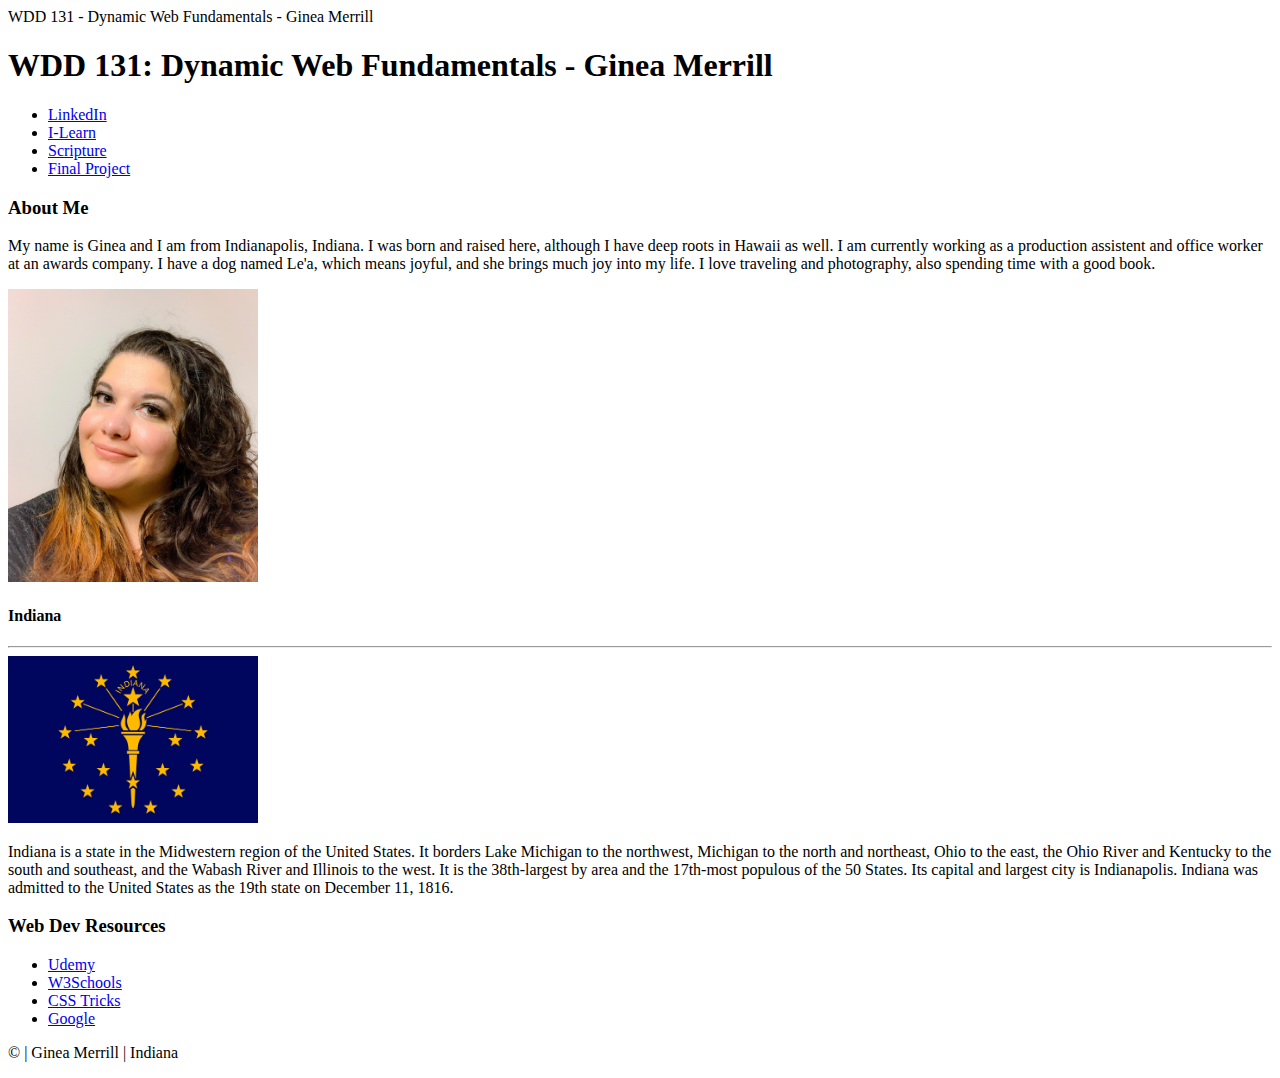
==== index.html @ d7dcb3e5 "set up basic structure of project" ====
<!DOCTYPE html>
<html lang="en">
<head>
    <meta charset="UTF-8">
    <meta name="viewport" content="width=device-width, initial-scale=1.0">
    <meta name="author" content="Ginea Merrill" />
    <meta name="description" content="WDD 131 - Dynamic Web Fundamentals - Ginea Merrill - This is the main page for my big about me webpage and projects."
    <title>WDD 131 - Dynamic Web Fundamentals - Ginea Merrill</title>
</head>
<body>
    <header>
        <h1>WDD 131: Dynamic Web Fundamentals - Ginea Merrill</h1>
        <nav>
            <ul class="navigation">
                <li><a href="https://www.linkedin.com/in/gineamerrill/" title="LinkedIn">LinkedIn</a></li>
                <li><a href="https://byui.instructure.com/" title="I-Learn">I-Learn</a></li>
                <li><a href="https://www.churchofjesuschrist.org/study/scriptures/nt/john/3?lang=eng&id=p16#p16" title="Scriptue">Scripture</a></li>
                <li><a href="#" title="Final Project">Final Project</a></li>
            </ul>
        </nav>
    </header>

    <main>
        <section class="card">
            <h3>About Me</h3>
            <p>My name is Ginea and I am from Indianapolis, Indiana.  I was born and raised here, although I have deep roots in Hawaii as well.  I am currently working as a production assistent and office worker at an awards company.  I have a dog named Le'a, which means joyful, and she brings much joy into my life.  I love traveling and photography, also spending time with a good book.</p>   
            <img src="images/MeInOctober2021.jpg" alt="picture of me" width="250">
            <br>
            <h4>Indiana</h4>
            <hr>
            <img src="images/Flag_of_Indiana.svg.png" alt="indiana state flag" width="250">
            <p>Indiana is a state in the Midwestern region of the United States. It borders Lake Michigan to the northwest, Michigan to the north and northeast, Ohio to the east, the Ohio River and Kentucky to the south and southeast, and the Wabash River and Illinois to the west. It is the 38th-largest by area and the 17th-most populous of the 50 States. Its capital and largest city is Indianapolis. Indiana was admitted to the United States as the 19th state on December 11, 1816.</p>
        </section>
        <section class="card">
            <h3>Web Dev Resources</h3>
            <ul class="resources">
                <li><a href="https://www.udemy.com/" title="Udemy">Udemy</a></li>
                <li><a href="https://www.w3schools.com/" title="w3schools">W3Schools</a></li>
                <li><a href="https://css-tricks.com/" title="CSS Tricks">CSS Tricks</a></li>
                <li><a href="https://www.google.com/" title="Google">Google</a></li>
            </ul>
        </section>
    </main>

    <footer>
        <p>© <span id="currentyear"></span> | Ginea Merrill | Indiana</p>
        <p><span id="lastModified"></span></p>
    </footer>

</body>
</html>
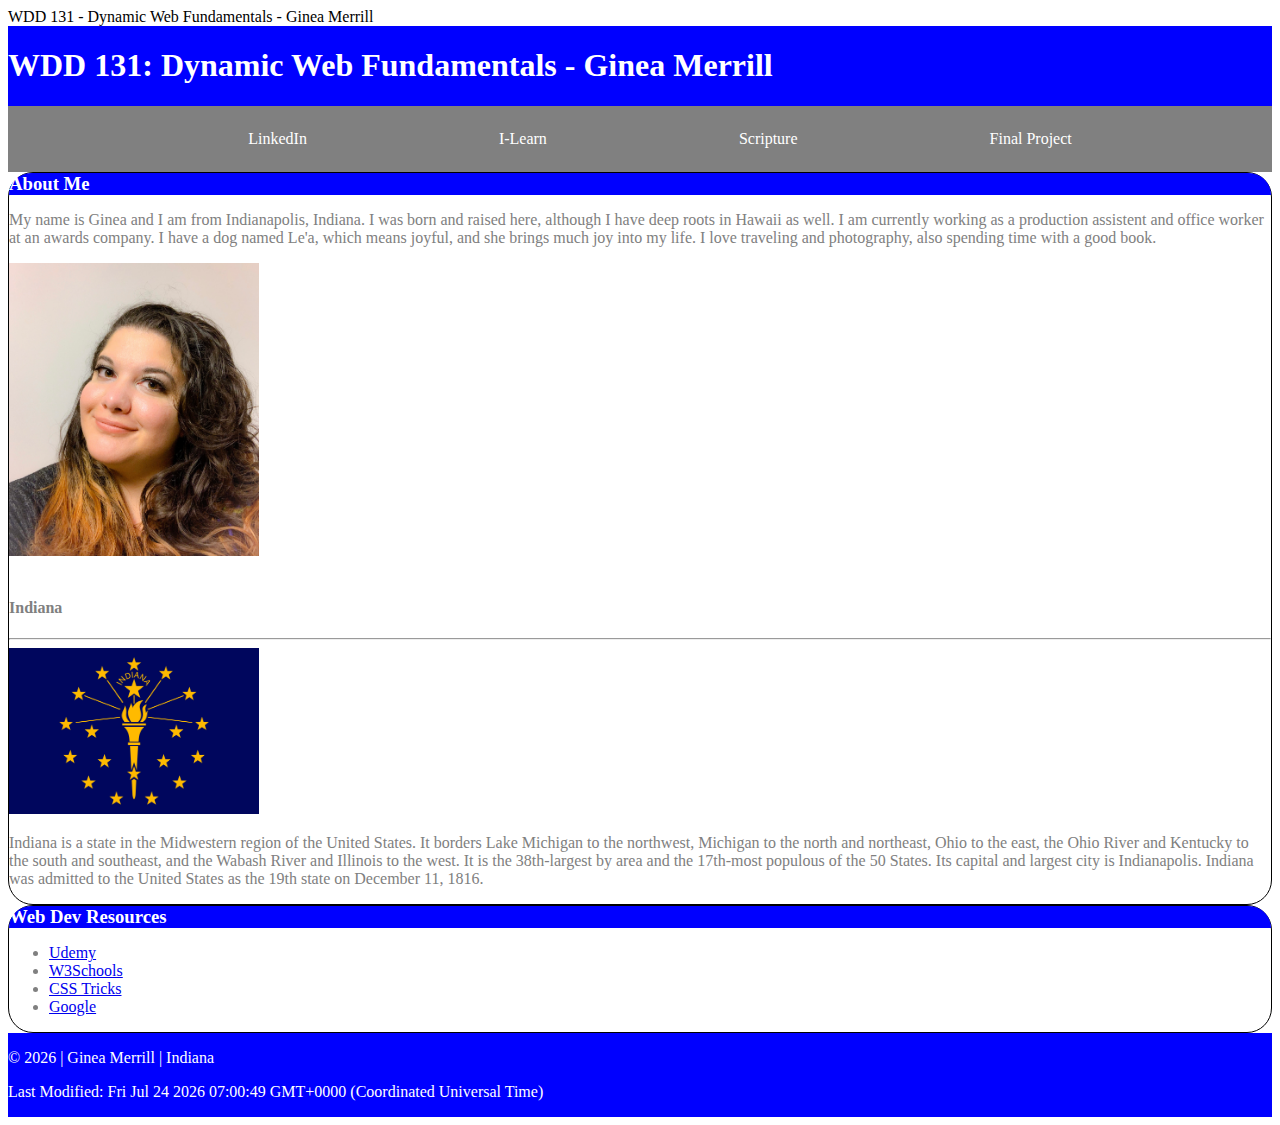
==== commit 3b9cbce8: "added css and javascript" ====
--- a/index.html
+++ b/index.html
@@ -6,46 +6,54 @@
     <meta name="author" content="Ginea Merrill" />
     <meta name="description" content="WDD 131 - Dynamic Web Fundamentals - Ginea Merrill - This is the main page for my big about me webpage and projects."
     <title>WDD 131 - Dynamic Web Fundamentals - Ginea Merrill</title>
+    <link rel="stylesheet" type="text/css" href="styles/base.css" />
+    <script type="text/javascript" src="scripts/getdates.js" defer></script>
 </head>
 <body>
-    <header>
-        <h1>WDD 131: Dynamic Web Fundamentals - Ginea Merrill</h1>
-        <nav>
-            <ul class="navigation">
-                <li><a href="https://www.linkedin.com/in/gineamerrill/" title="LinkedIn">LinkedIn</a></li>
-                <li><a href="https://byui.instructure.com/" title="I-Learn">I-Learn</a></li>
-                <li><a href="https://www.churchofjesuschrist.org/study/scriptures/nt/john/3?lang=eng&id=p16#p16" title="Scriptue">Scripture</a></li>
-                <li><a href="#" title="Final Project">Final Project</a></li>
-            </ul>
-        </nav>
-    </header>
+    <div class="parent">
+        <header>
+            <h1>WDD 131: Dynamic Web Fundamentals - Ginea Merrill</h1>
+            <nav>
+                <ul class="navigation">
+                    <li><a href="https://www.linkedin.com/in/gineamerrill/" target="_blank" title="LinkedIn">LinkedIn</a></li>
+                    <li><a href="https://byui.instructure.com/" target="_blank" title="I-Learn">I-Learn</a></li>
+                    <li><a href="https://www.churchofjesuschrist.org/study/scriptures/nt/john/3?lang=eng&id=p16#p16" target="_blank" title="Scriptue">Scripture</a></li>
+                    <li><a href="#" target="_blank" title="Final Project">Final Project</a></li>
+                </ul>
+            </nav>
+        </header>
 
-    <main>
-        <section class="card">
-            <h3>About Me</h3>
-            <p>My name is Ginea and I am from Indianapolis, Indiana.  I was born and raised here, although I have deep roots in Hawaii as well.  I am currently working as a production assistent and office worker at an awards company.  I have a dog named Le'a, which means joyful, and she brings much joy into my life.  I love traveling and photography, also spending time with a good book.</p>   
-            <img src="images/MeInOctober2021.jpg" alt="picture of me" width="250">
-            <br>
-            <h4>Indiana</h4>
-            <hr>
-            <img src="images/Flag_of_Indiana.svg.png" alt="indiana state flag" width="250">
-            <p>Indiana is a state in the Midwestern region of the United States. It borders Lake Michigan to the northwest, Michigan to the north and northeast, Ohio to the east, the Ohio River and Kentucky to the south and southeast, and the Wabash River and Illinois to the west. It is the 38th-largest by area and the 17th-most populous of the 50 States. Its capital and largest city is Indianapolis. Indiana was admitted to the United States as the 19th state on December 11, 1816.</p>
-        </section>
-        <section class="card">
-            <h3>Web Dev Resources</h3>
-            <ul class="resources">
-                <li><a href="https://www.udemy.com/" title="Udemy">Udemy</a></li>
-                <li><a href="https://www.w3schools.com/" title="w3schools">W3Schools</a></li>
-                <li><a href="https://css-tricks.com/" title="CSS Tricks">CSS Tricks</a></li>
-                <li><a href="https://www.google.com/" title="Google">Google</a></li>
-            </ul>
-        </section>
-    </main>
+        <main>
+            <section class="card one">
+                <h3>About Me</h3>
+                <div class="aboutMe">
+                    <p>My name is Ginea and I am from Indianapolis, Indiana.  I was born and raised here, although I have deep roots in Hawaii as well.  I am currently working as a production assistent and office worker at an awards company.  I have a dog named Le'a, which means joyful, and she brings much joy into my life.  I love traveling and photography, also spending time with a good book.</p>   
+                    <img src="images/MeInOctober2021.jpg" alt="picture of me" width="250">
+                </div>
+                <br>
+                <div class="indiana">
+                    <h4>Indiana</h4>
+                    <hr>
+                    <img src="images/Flag_of_Indiana.svg.png" alt="indiana state flag" width="250">
+                    <p>Indiana is a state in the Midwestern region of the United States. It borders Lake Michigan to the northwest, Michigan to the north and northeast, Ohio to the east, the Ohio River and Kentucky to the south and southeast, and the Wabash River and Illinois to the west. It is the 38th-largest by area and the 17th-most populous of the 50 States. Its capital and largest city is Indianapolis. Indiana was admitted to the United States as the 19th state on December 11, 1816.</p>
+                </div>
+            </section>
+            <section class="card two">
+                <h3>Web Dev Resources</h3>
+                <ul class="resources">
+                    <li><a href="https://www.udemy.com/" target="_blank" title="Udemy">Udemy</a></li>
+                    <li><a href="https://www.w3schools.com/" target="_blank" title="w3schools">W3Schools</a></li>
+                    <li><a href="https://css-tricks.com/" target="_blank" title="CSS Tricks">CSS Tricks</a></li>
+                    <li><a href="https://www.google.com/" target="_blank" title="Google">Google</a></li>
+                </ul>
+            </section>
+        </main>
 
-    <footer>
-        <p>© <span id="currentyear"></span> | Ginea Merrill | Indiana</p>
-        <p><span id="lastModified"></span></p>
-    </footer>
+        <footer>
+            <p>© <span id="currentyear"></span> | Ginea Merrill | Indiana</p>
+            <p><span id="lastModified"></span></p>
+        </footer>
+    </div>
 
 </body>
 </html>--- a/styles/base.css
+++ b/styles/base.css
@@ -0,0 +1,81 @@
+.parent {
+    display: grid;
+    grid-template: auto 1fr auto / auto 1fr auto;
+}
+
+header {
+    grid-column: 1/4;
+    background-color: blue;
+    color: white;
+}
+
+.navigation {
+    display: flex;
+    justify-content: center;
+    list-style: none;
+    background: gray;
+    overflow: hidden;
+    margin: auto;
+    padding-top: 1.5rem;
+    padding-bottom: 1.5rem;
+}
+
+nav a {
+    text-decoration: none;
+    color: white;
+    padding: 6rem
+}
+
+nav a:hover {
+    background-color: black;
+}
+
+.card {
+    background-color: white;
+    color: gray;
+    margin: auto;
+    border: 1px solid black;
+    border-radius: 25px;
+}
+
+.one {
+    grid-column: 1/3;
+}
+
+.two {
+    grid-column: 3/4;
+}
+
+/* .aboutMe img {
+    float: right;
+} */
+
+/* .indiana {
+    display: grid;
+    align-items: center;
+    grid-template-columns: 1fr 1fr 1fr;
+    column-gap: 5px;
+} */
+
+/* .indiana img {
+    float: left;
+}
+
+.indiana p {
+    float: right;
+} */
+
+h3 {
+    background-color: blue;
+    color: white;
+    margin: auto;
+    border-top-left-radius: 25px;
+    border-top-right-radius: 25px;
+    justify-content: center;
+}
+
+footer {
+    grid-column: 1/4;
+    background-color: blue;
+    color: white;
+}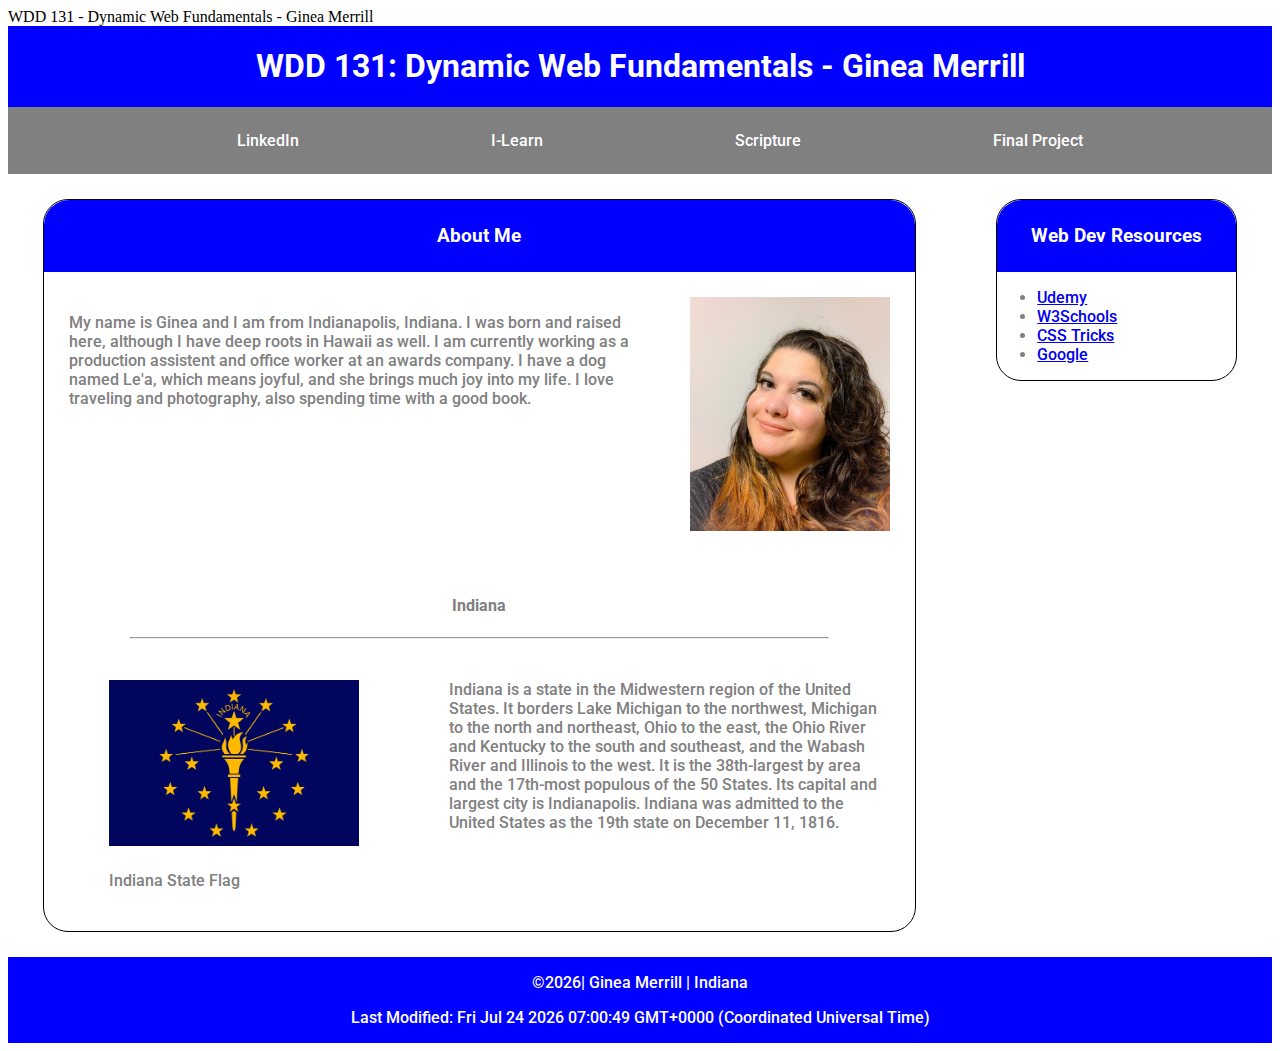
==== commit 16506480: "added columns so my two main sections will float next to eachother" ====
--- a/index.html
+++ b/index.html
@@ -24,29 +24,37 @@
         </header>
 
         <main>
-            <section class="card one">
-                <h3>About Me</h3>
-                <div class="aboutMe">
-                    <p>My name is Ginea and I am from Indianapolis, Indiana.  I was born and raised here, although I have deep roots in Hawaii as well.  I am currently working as a production assistent and office worker at an awards company.  I have a dog named Le'a, which means joyful, and she brings much joy into my life.  I love traveling and photography, also spending time with a good book.</p>   
-                    <img src="images/MeInOctober2021.jpg" alt="picture of me" width="250">
-                </div>
-                <br>
-                <div class="indiana">
+            <div class="column">
+                <section class="card one">
+                    <h3>About Me</h3>
+                    <div class="aboutMe">
+                        <p>My name is Ginea and I am from Indianapolis, Indiana.  I was born and raised here, although I have deep roots in Hawaii as well.  I am currently working as a production assistent and office worker at an awards company.  I have a dog named Le'a, which means joyful, and she brings much joy into my life.  I love traveling and photography, also spending time with a good book.</p>   
+                        <img src="images/MeInOctober2021.jpg" alt="picture of me" width="200">
+                    </div>
+                    <br>
+                    
                     <h4>Indiana</h4>
                     <hr>
-                    <img src="images/Flag_of_Indiana.svg.png" alt="indiana state flag" width="250">
-                    <p>Indiana is a state in the Midwestern region of the United States. It borders Lake Michigan to the northwest, Michigan to the north and northeast, Ohio to the east, the Ohio River and Kentucky to the south and southeast, and the Wabash River and Illinois to the west. It is the 38th-largest by area and the 17th-most populous of the 50 States. Its capital and largest city is Indianapolis. Indiana was admitted to the United States as the 19th state on December 11, 1816.</p>
-                </div>
-            </section>
-            <section class="card two">
-                <h3>Web Dev Resources</h3>
-                <ul class="resources">
-                    <li><a href="https://www.udemy.com/" target="_blank" title="Udemy">Udemy</a></li>
-                    <li><a href="https://www.w3schools.com/" target="_blank" title="w3schools">W3Schools</a></li>
-                    <li><a href="https://css-tricks.com/" target="_blank" title="CSS Tricks">CSS Tricks</a></li>
-                    <li><a href="https://www.google.com/" target="_blank" title="Google">Google</a></li>
-                </ul>
-            </section>
+                    <div class="indiana">
+                        <figure>
+                            <img src="images/Flag_of_Indiana.svg.png" alt="indiana state flag" width="250">
+                            <figcaption>Indiana State Flag</figcaption>
+                        </figure>
+                        <p>Indiana is a state in the Midwestern region of the United States. It borders Lake Michigan to the northwest, Michigan to the north and northeast, Ohio to the east, the Ohio River and Kentucky to the south and southeast, and the Wabash River and Illinois to the west. It is the 38th-largest by area and the 17th-most populous of the 50 States. Its capital and largest city is Indianapolis. Indiana was admitted to the United States as the 19th state on December 11, 1816.</p>
+                    </div>
+                </section>
+            </div>
+            <div class="column2">    
+                <section class="card two">
+                    <h3>Web Dev Resources</h3>
+                    <ul class="resources">
+                        <li><a href="https://www.udemy.com/" target="_blank" title="Udemy">Udemy</a></li>
+                        <li><a href="https://www.w3schools.com/" target="_blank" title="w3schools">W3Schools</a></li>
+                        <li><a href="https://css-tricks.com/" target="_blank" title="CSS Tricks">CSS Tricks</a></li>
+                        <li><a href="https://www.google.com/" target="_blank" title="Google">Google</a></li>
+                    </ul>
+                </section>
+            </div>
         </main>
 
         <footer>
--- a/styles/base.css
+++ b/styles/base.css
@@ -1,12 +1,22 @@
+@import url('https://fonts.googleapis.com/css2?family=Poppins&family=Roboto:ital,wght@0,100;0,300;0,400;0,500;0,700;0,900;1,100;1,300;1,400;1,500;1,700;1,900&family=Tilt+Warp&display=swap');
+
 .parent {
     display: grid;
     grid-template: auto 1fr auto / auto 1fr auto;
+    font-family: "Roboto", sans-serif;
+    font-weight: 500;
+    font-style: normal;
 }
 
 header {
     grid-column: 1/4;
     background-color: blue;
     color: white;
+}
+
+h1 {
+    display: flex;
+    justify-content: center;
 }
 
 .navigation {
@@ -30,40 +40,75 @@
     background-color: black;
 }
 
+.column {
+    float: left;
+    width: 73%;
+    padding: 0 10px;
+}
+
+.column2 {
+    float: right;
+    width: 23%;
+    padding: 0 10px;
+}
+
 .card {
     background-color: white;
     color: gray;
-    margin: auto;
+    margin: 25px;
     border: 1px solid black;
     border-radius: 25px;
 }
 
-.one {
+h3 {
+    display: flex;
+    justify-content: center;
+    padding: 25px;
+}
+
+.card p {
+    padding: 25px;
+}
+
+h4 {
+    display: flex;
+    justify-content: center;
+}
+
+hr {
+    width: 80%;
+    margin: 0 auto;
+}
+
+/* .card .one {
     grid-column: 1/3;
 }
 
-.two {
+.card .two {
     grid-column: 3/4;
+} */
+
+.aboutMe {
+    display: flex;
 }
 
-/* .aboutMe img {
+.aboutMe img {
     float: right;
-} */
-
-/* .indiana {
-    display: grid;
-    align-items: center;
-    grid-template-columns: 1fr 1fr 1fr;
-    column-gap: 5px;
-} */
-
-/* .indiana img {
-    float: left;
+    padding: 25px;
 }
 
-.indiana p {
-    float: right;
-} */
+.indiana {
+    display: flex;
+}
+
+.indiana img {
+    float: left;
+    padding: 25px;
+}
+
+.indiana figcaption {
+    padding: 25px;
+}
 
 h3 {
     background-color: blue;
@@ -78,4 +123,10 @@
     grid-column: 1/4;
     background-color: blue;
     color: white;
+    justify-content: center;
+}
+
+footer p {
+    display: flex;
+    justify-content: center;
 }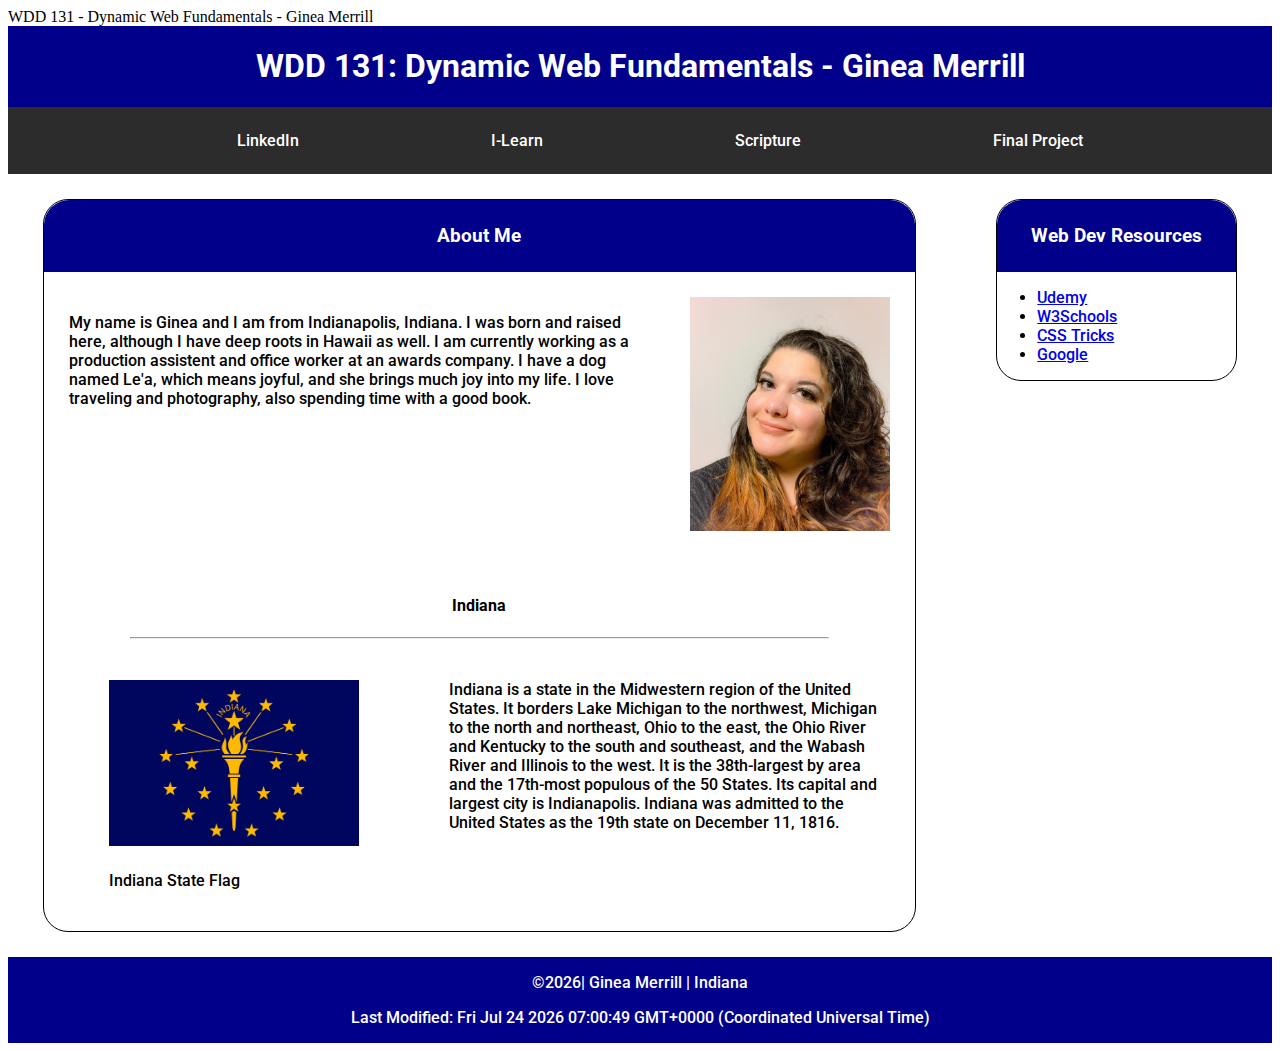
==== commit 646f1702: "fixed some issues with color contrast and picture resizing" ====
--- a/index.html
+++ b/index.html
@@ -29,7 +29,7 @@
                     <h3>About Me</h3>
                     <div class="aboutMe">
                         <p>My name is Ginea and I am from Indianapolis, Indiana.  I was born and raised here, although I have deep roots in Hawaii as well.  I am currently working as a production assistent and office worker at an awards company.  I have a dog named Le'a, which means joyful, and she brings much joy into my life.  I love traveling and photography, also spending time with a good book.</p>   
-                        <img src="images/MeInOctober2021.jpg" alt="picture of me" width="200">
+                        <img src="images/MeInOctober2021.jpg" alt="picture of me" width="200" height="auto">
                     </div>
                     <br>
                     
@@ -37,7 +37,7 @@
                     <hr>
                     <div class="indiana">
                         <figure>
-                            <img src="images/Flag_of_Indiana.svg.png" alt="indiana state flag" width="250">
+                            <img src="images/Flag_of_Indiana.svg.png" alt="indiana state flag" width="250" height="auto">
                             <figcaption>Indiana State Flag</figcaption>
                         </figure>
                         <p>Indiana is a state in the Midwestern region of the United States. It borders Lake Michigan to the northwest, Michigan to the north and northeast, Ohio to the east, the Ohio River and Kentucky to the south and southeast, and the Wabash River and Illinois to the west. It is the 38th-largest by area and the 17th-most populous of the 50 States. Its capital and largest city is Indianapolis. Indiana was admitted to the United States as the 19th state on December 11, 1816.</p>
--- a/styles/base.css
+++ b/styles/base.css
@@ -10,7 +10,7 @@
 
 header {
     grid-column: 1/4;
-    background-color: blue;
+    background-color: darkblue;
     color: white;
 }
 
@@ -23,7 +23,7 @@
     display: flex;
     justify-content: center;
     list-style: none;
-    background: gray;
+    background: rgb(45, 44, 44);
     overflow: hidden;
     margin: auto;
     padding-top: 1.5rem;
@@ -54,7 +54,7 @@
 
 .card {
     background-color: white;
-    color: gray;
+    color: black;
     margin: 25px;
     border: 1px solid black;
     border-radius: 25px;
@@ -111,7 +111,7 @@
 }
 
 h3 {
-    background-color: blue;
+    background-color: darkblue;
     color: white;
     margin: auto;
     border-top-left-radius: 25px;
@@ -121,7 +121,7 @@
 
 footer {
     grid-column: 1/4;
-    background-color: blue;
+    background-color: darkblue;
     color: white;
     justify-content: center;
 }
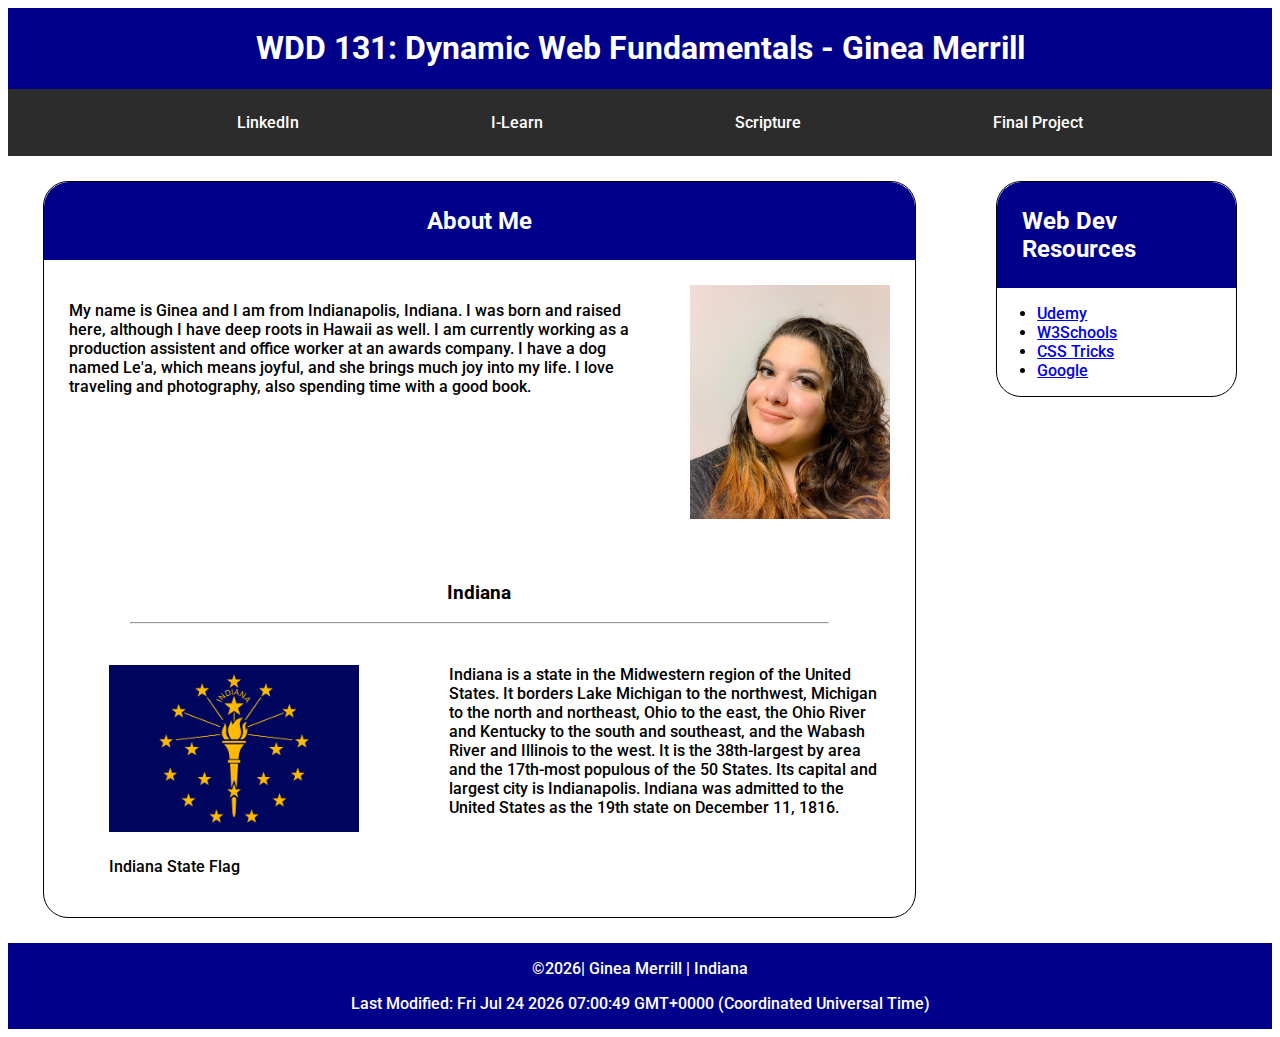
==== commit 30612f4e: "fixed issues found by audit" ====
--- a/index.html
+++ b/index.html
@@ -4,7 +4,7 @@
     <meta charset="UTF-8">
     <meta name="viewport" content="width=device-width, initial-scale=1.0">
     <meta name="author" content="Ginea Merrill" />
-    <meta name="description" content="WDD 131 - Dynamic Web Fundamentals - Ginea Merrill - This is the main page for my big about me webpage and projects."
+    <meta name="description" content="WDD 131 - Dynamic Web Fundamentals - Ginea Merrill - This is the main page for my big about me webpage and projects." />
     <title>WDD 131 - Dynamic Web Fundamentals - Ginea Merrill</title>
     <link rel="stylesheet" type="text/css" href="styles/base.css" />
     <script type="text/javascript" src="scripts/getdates.js" defer></script>
@@ -26,14 +26,14 @@
         <main>
             <div class="column">
                 <section class="card one">
-                    <h3>About Me</h3>
+                    <h2>About Me</h2>
                     <div class="aboutMe">
                         <p>My name is Ginea and I am from Indianapolis, Indiana.  I was born and raised here, although I have deep roots in Hawaii as well.  I am currently working as a production assistent and office worker at an awards company.  I have a dog named Le'a, which means joyful, and she brings much joy into my life.  I love traveling and photography, also spending time with a good book.</p>   
                         <img src="images/MeInOctober2021.jpg" alt="picture of me" width="200" height="auto">
                     </div>
                     <br>
                     
-                    <h4>Indiana</h4>
+                    <h3>Indiana</h3>
                     <hr>
                     <div class="indiana">
                         <figure>
@@ -46,7 +46,7 @@
             </div>
             <div class="column2">    
                 <section class="card two">
-                    <h3>Web Dev Resources</h3>
+                    <h2>Web Dev Resources</h2>
                     <ul class="resources">
                         <li><a href="https://www.udemy.com/" target="_blank" title="Udemy">Udemy</a></li>
                         <li><a href="https://www.w3schools.com/" target="_blank" title="w3schools">W3Schools</a></li>
--- a/styles/base.css
+++ b/styles/base.css
@@ -40,6 +40,10 @@
     background-color: black;
 }
 
+main {
+    max-width: fit-content;
+}
+
 .column {
     float: left;
     width: 73%;
@@ -60,17 +64,22 @@
     border-radius: 25px;
 }
 
-h3 {
+h2 {
     display: flex;
     justify-content: center;
     padding: 25px;
+    background-color: darkblue;
+    color: white;
+    margin: auto;
+    border-top-left-radius: 25px;
+    border-top-right-radius: 25px;
 }
 
 .card p {
     padding: 25px;
 }
 
-h4 {
+h3 {
     display: flex;
     justify-content: center;
 }
@@ -110,15 +119,6 @@
     padding: 25px;
 }
 
-h3 {
-    background-color: darkblue;
-    color: white;
-    margin: auto;
-    border-top-left-radius: 25px;
-    border-top-right-radius: 25px;
-    justify-content: center;
-}
-
 footer {
     grid-column: 1/4;
     background-color: darkblue;
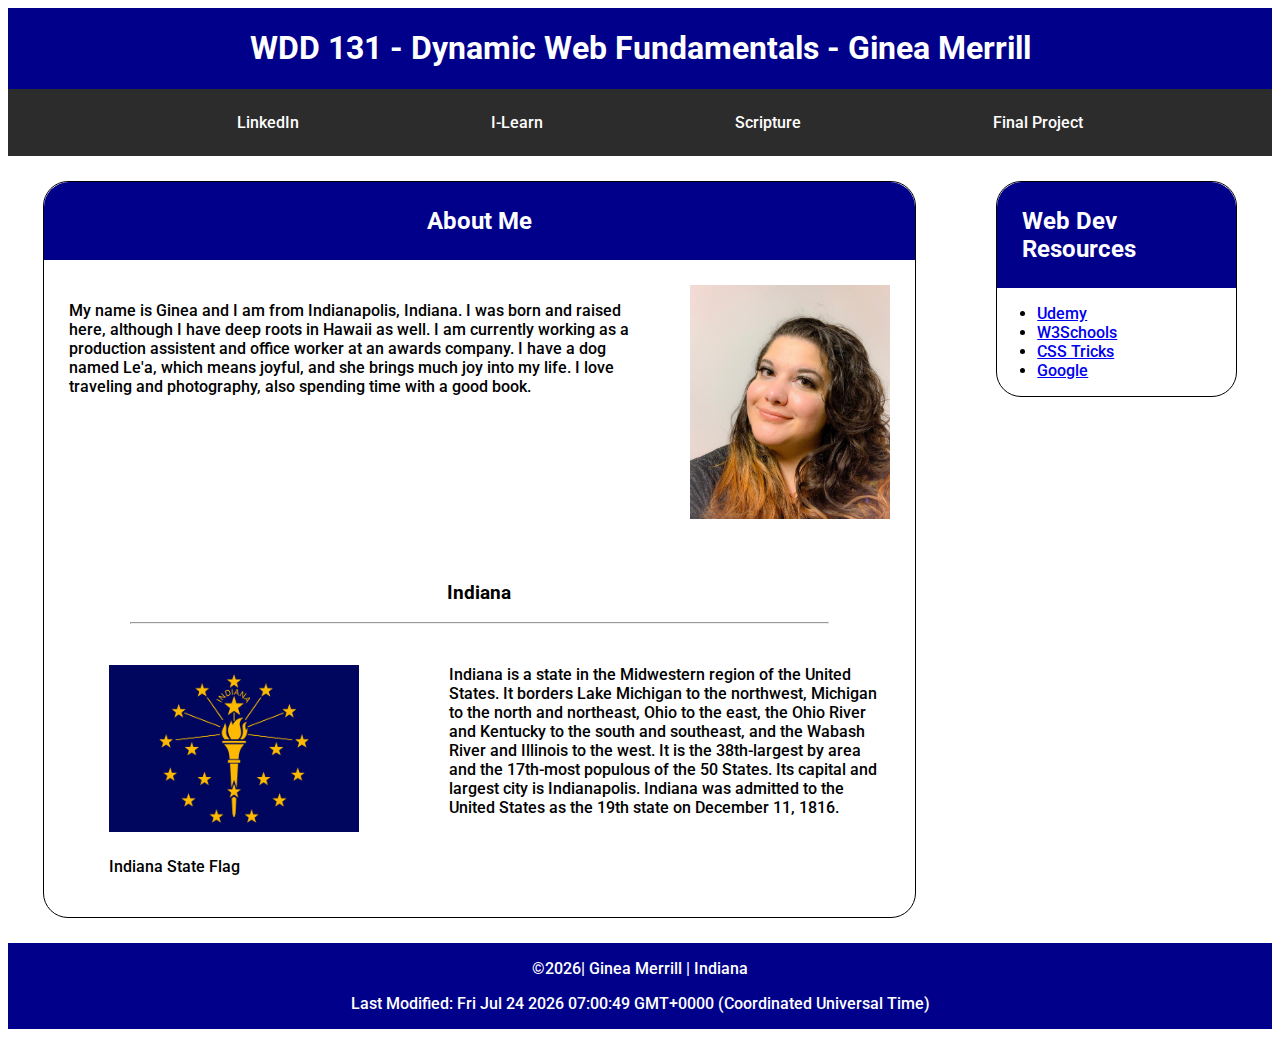
==== commit 23c8374f: "fixed more errors found by the audit tool" ====
--- a/index.html
+++ b/index.html
@@ -3,16 +3,16 @@
 <head>
     <meta charset="UTF-8">
     <meta name="viewport" content="width=device-width, initial-scale=1.0">
-    <meta name="author" content="Ginea Merrill" />
-    <meta name="description" content="WDD 131 - Dynamic Web Fundamentals - Ginea Merrill - This is the main page for my big about me webpage and projects." />
+    <meta name="author" content="Ginea Merrill">
+    <meta name="description" content="WDD 131 - Dynamic Web Fundamentals - Ginea Merrill - This is the main page that shows an about me section, about Indiana section, and some helpful web dev liks.  This will also include a link to my final project.">
     <title>WDD 131 - Dynamic Web Fundamentals - Ginea Merrill</title>
-    <link rel="stylesheet" type="text/css" href="styles/base.css" />
-    <script type="text/javascript" src="scripts/getdates.js" defer></script>
+    <link rel="stylesheet" type="text/css" href="styles/base.css">
+    <script src="scripts/getdates.js" defer></script>
 </head>
 <body>
     <div class="parent">
         <header>
-            <h1>WDD 131: Dynamic Web Fundamentals - Ginea Merrill</h1>
+            <h1>WDD 131 - Dynamic Web Fundamentals - Ginea Merrill</h1>
             <nav>
                 <ul class="navigation">
                     <li><a href="https://www.linkedin.com/in/gineamerrill/" target="_blank" title="LinkedIn">LinkedIn</a></li>
@@ -29,7 +29,7 @@
                     <h2>About Me</h2>
                     <div class="aboutMe">
                         <p>My name is Ginea and I am from Indianapolis, Indiana.  I was born and raised here, although I have deep roots in Hawaii as well.  I am currently working as a production assistent and office worker at an awards company.  I have a dog named Le'a, which means joyful, and she brings much joy into my life.  I love traveling and photography, also spending time with a good book.</p>   
-                        <img src="images/MeInOctober2021.jpg" alt="picture of me" width="200" height="auto">
+                        <img src="images/MeInOctober2021.jpg" alt="picture of me" width="200">
                     </div>
                     <br>
                     
@@ -37,7 +37,7 @@
                     <hr>
                     <div class="indiana">
                         <figure>
-                            <img src="images/Flag_of_Indiana.svg.png" alt="indiana state flag" width="250" height="auto">
+                            <img src="images/Flag_of_Indiana.svg.png" alt="indiana state flag" width="250">
                             <figcaption>Indiana State Flag</figcaption>
                         </figure>
                         <p>Indiana is a state in the Midwestern region of the United States. It borders Lake Michigan to the northwest, Michigan to the north and northeast, Ohio to the east, the Ohio River and Kentucky to the south and southeast, and the Wabash River and Illinois to the west. It is the 38th-largest by area and the 17th-most populous of the 50 States. Its capital and largest city is Indianapolis. Indiana was admitted to the United States as the 19th state on December 11, 1816.</p>
